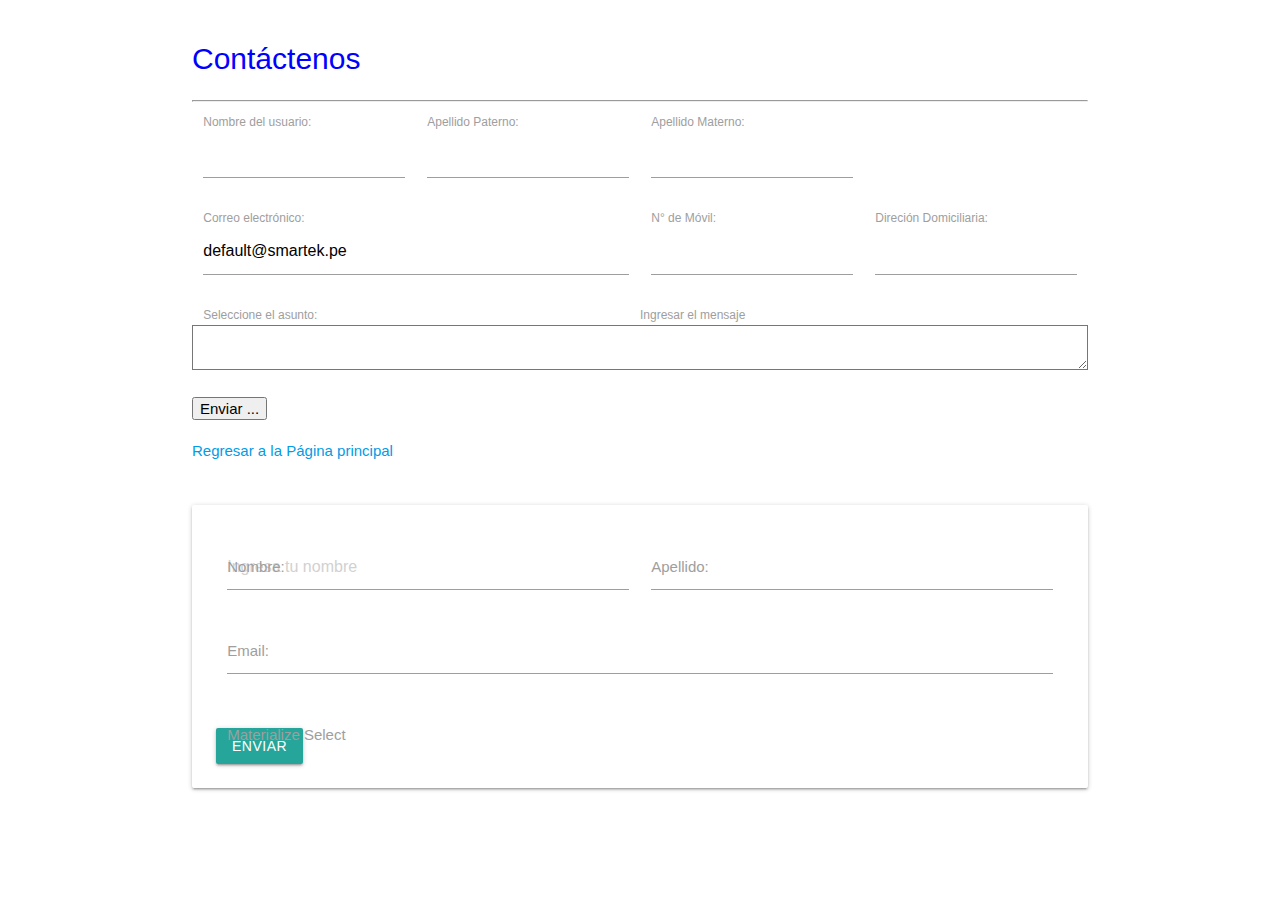
==== Contacto.html @ 545d4767 "Add files via upload" ====
<!DOCTYPE html>
<html lang="en">
<head>
	<meta charset="UTF-8">
	<meta name="viewport" content="width=device-width, initial-scale=1.0">	
	<link rel="stylesheet" href="https://cdnjs.cloudflare.com/ajax/libs/materialize/1.0.0/css/materialize.min.css">
	<title>Document</title>
</head>
<body>

	<form action="contacto.html" method="post">
		<div class="container my-custom-container">			
			<header>
				<h1 style="font-size: 2em; color:blue">Contáctenos</h1>
				<hr>
			</header>
		    <div class="row flex">
		        <div class="col s12 m6 l3">
		        	<label for="txtNombre">Nombre del usuario:</label>
					<input type="text" name="txtNombre" id="txtNombre" maxlength=50>            
        		</div>
        		<div class="col s12 m6 l3">
		        	<label for="txtApellidoPat">Apellido Paterno:</label>
					<input type="text" name="txtApellidoPat" id="txtApellidoPat" maxlength=50>            
        		</div>
        		<div class="col s12 m6 l3">
		        	<label for="txtApellidoMat">Apellido Materno:</label>
					<input type="text" name="txtApellidoMat" id="txtApellidoMat" maxlength=50>            
        		</div>
     		</div>

     		<div class="row flex">
		        <div class="col s6">
		        	<label for="txtCorreo">Correo electrónico:</label>
					<input type="email" multiple name="txtCorreo" id="txtCorreo" maxlength=80 value="default@smartek.pe" requerid>
        		</div>
        		<div class="col s12 m6 l3">
		        	<label for="txtMovil">N° de Móvil:</label>
					<input type="text" name="txtMovil" id="txtMovil" maxlength=50>            
        		</div>
        		<div class="col s12 m6 l3">
		        	<label for="txtDireccion">Direción Domiciliaria:</label>
					<input type="text" name="txtDireccion" id="txtDireccion" maxlength=50>            
        		</div>
     		</div>

     		<div class="row flex">
		        <div class="col s6">

		        	<!-- Selección de valor -->
		        	<label for="txtAsunto">Seleccione el asunto:</label>
		        	<select name="txtAsunto" id="txtAsunto" requerid>
		        		<option value="">Seleccione una opción:</option>
		        		<option value="001">Comprar un libro</option>
		        		<option value="002">Consulta sobre disponibilidad</option>
		        	</select>					
        		</div>
        		<div>
        			<label for="txtDetalle">Ingresar el mensaje</label>
        			<textarea name="txtDetalle" id="txtDetalle" cols="40" rows="10"></textarea>        			
        		</div>
     		</div>
     		<div class="row flex">
     			<button name="button">Enviar ...</button>
     		</div>
     		<div class="row flex">     			
     			<a href="index.html">Regresar a la Página principal</a>
     		</div>
		</div>		
	</form>
</body>
</html>


 <div class="section container">
        <div class="row">
            <form class="col s12">
                <div class="row card-panel">
                    <div class="input-field col s6">
                        <input type="text" placeholder="Ingresa tu nombre" id="nombre" class="validate" required>
                        <label for="nombre">Nombre:</label>
                    </div>

                    <div class="input-field col s6">
                        <input type="text" id="apellido" class="validate" required>
                        <label for="apellido">Apellido:</label>
                    </div>

                    <div class="input-field col s12">
                        <input type="email" id="email">
                        <label for="email">Email:</label>
                    </div>

                    <div class="input-field col s12">
                        <select>
                          <option value="" disabled selected>Choose your option</option>
                          <option value="1">Option 1</option>
                          <option value="2">Option 2</option>
                          <option value="3">Option 3</option>
                        </select>
                        <label>Materialize Select</label>
                    </div>

                    <button class="btn" type="submit">ENVIAR</button>
                </div>
            </form>

        </div>

    </div>
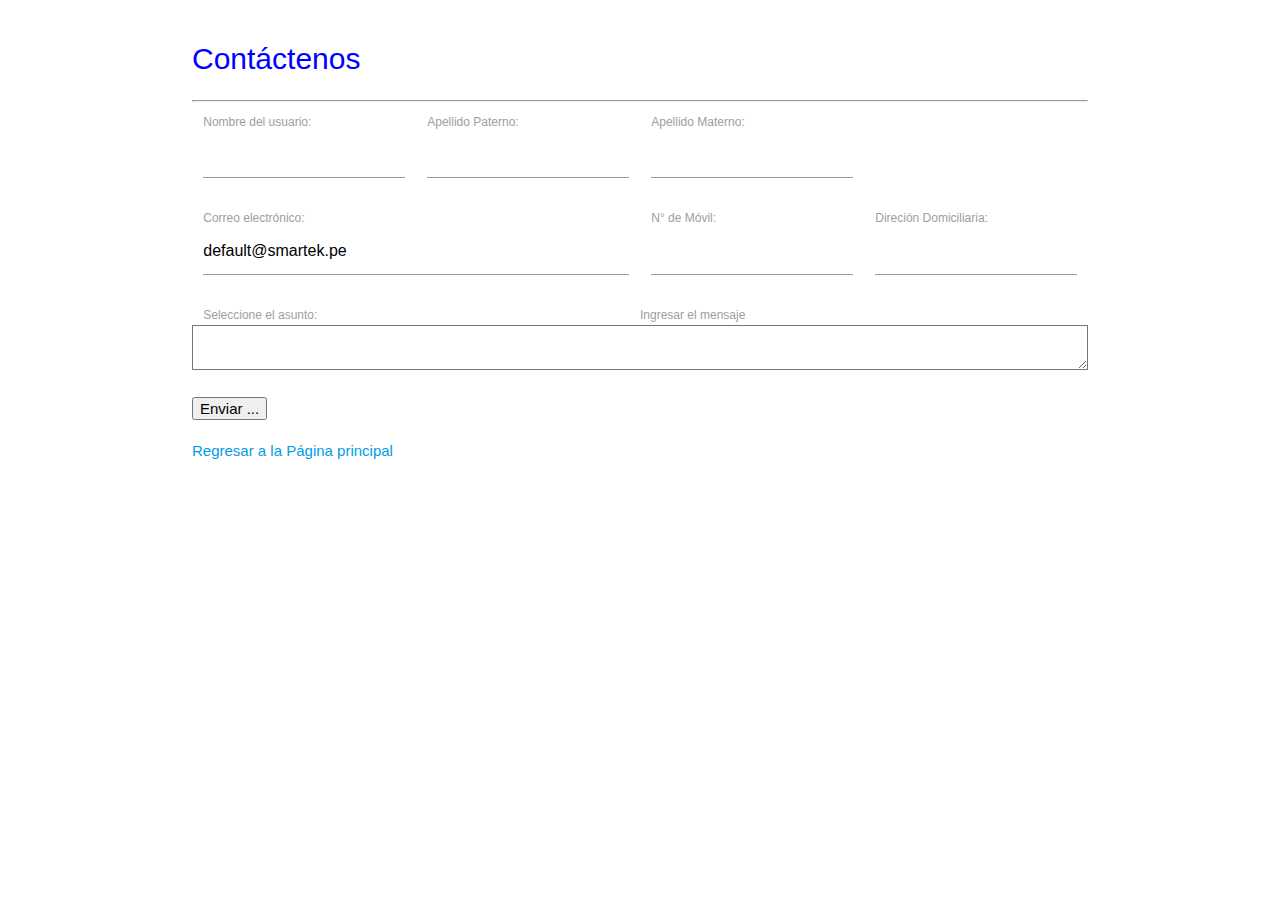
==== commit 7ccb9ba5: "Add files via upload" ====
--- a/Contacto.html
+++ b/Contacto.html
@@ -69,44 +69,4 @@
 		</div>		
 	</form>
 </body>
-</html>
-
-
- <div class="section container">
-        <div class="row">
-            <form class="col s12">
-                <div class="row card-panel">
-                    <div class="input-field col s6">
-                        <input type="text" placeholder="Ingresa tu nombre" id="nombre" class="validate" required>
-                        <label for="nombre">Nombre:</label>
-                    </div>
-
-                    <div class="input-field col s6">
-                        <input type="text" id="apellido" class="validate" required>
-                        <label for="apellido">Apellido:</label>
-                    </div>
-
-                    <div class="input-field col s12">
-                        <input type="email" id="email">
-                        <label for="email">Email:</label>
-                    </div>
-
-                    <div class="input-field col s12">
-                        <select>
-                          <option value="" disabled selected>Choose your option</option>
-                          <option value="1">Option 1</option>
-                          <option value="2">Option 2</option>
-                          <option value="3">Option 3</option>
-                        </select>
-                        <label>Materialize Select</label>
-                    </div>
-
-                    <button class="btn" type="submit">ENVIAR</button>
-                </div>
-            </form>
-
-        </div>
-
-    </div>
-
-
+</html>